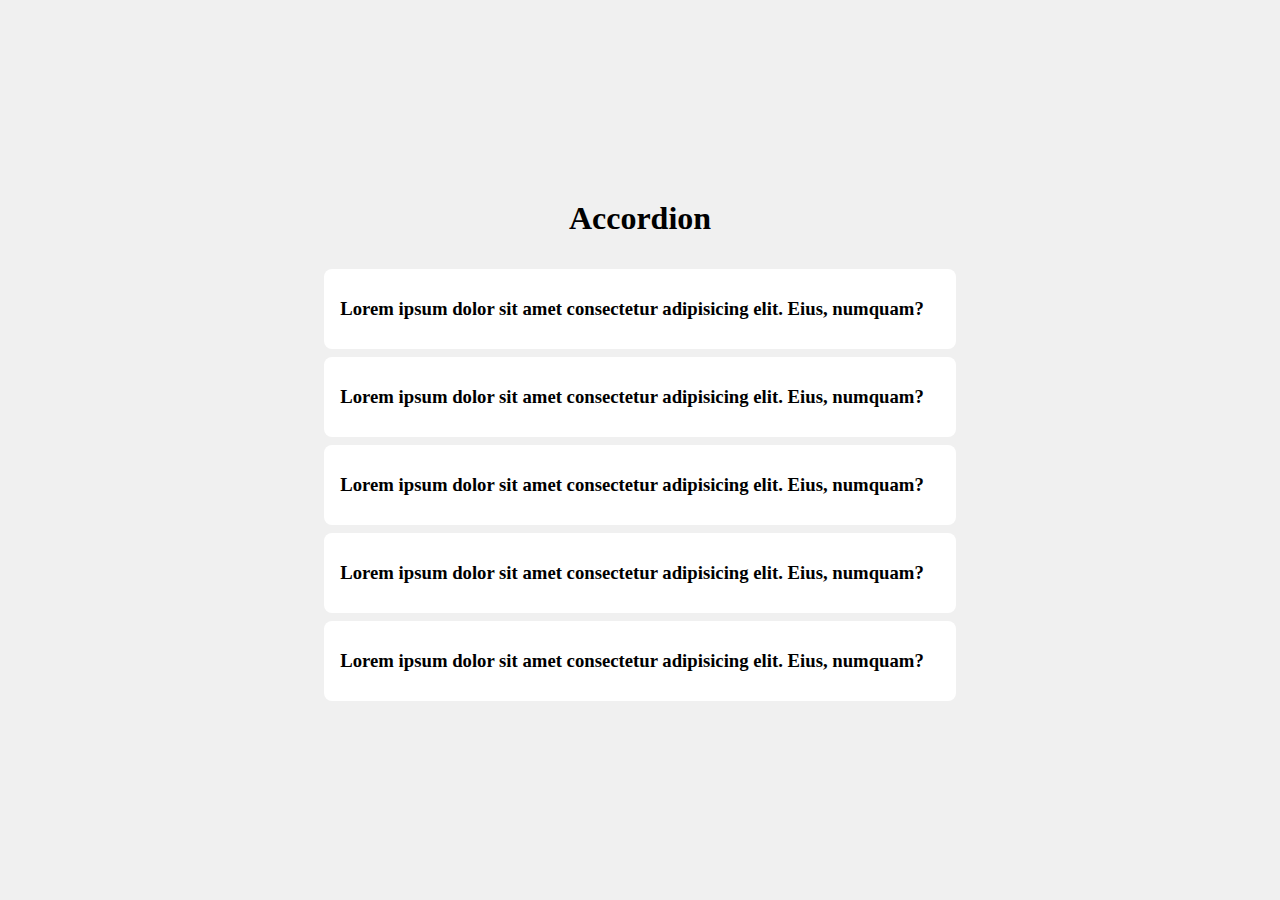
==== accordion/index.html @ 0166620b "accordion is complated" ====
<!DOCTYPE html>
<html lang="en">
<head>
    <meta charset="UTF-8">
    <meta http-equiv="X-UA-Compatible" content="IE=edge">
    <meta name="viewport" content="width=device-width, initial-scale=1.0">
    <link rel="stylesheet" href="https://cdnjs.cloudflare.com/ajax/libs/font-awesome/6.2.1/css/all.min.css" integrity="sha512-MV7K8+y+gLIBoVD59lQIYicR65iaqukzvf/nwasF0nqhPay5w/9lJmVM2hMDcnK1OnMGCdVK+iQrJ7lzPJQd1w==" crossorigin="anonymous" referrerpolicy="no-referrer" />
    <link rel="stylesheet" href="main.css">
    <title>accordion</title>
</head>
<body>
    <h1>Accordion</h1>
    <div class="joke-container">
        <div class="joke">
            <div class="joke-content">
                <h3 class="joke-title">Lorem ipsum dolor sit amet consectetur adipisicing elit. Eius, numquam?</h3>
                 <p class="joke-text">Lorem, ipsum dolor.</p>
            </div>
            <i class="fa-solid fa-chevron-down"></i>
        </div>
        <div class="joke">
            <div class="joke-content">
                <h3 class="joke-title">Lorem ipsum dolor sit amet consectetur adipisicing elit. Eius, numquam?</h3>
                 <p class="joke-text">Lorem, ipsum dolor.</p>
            </div>
            <i class="fa-solid fa-chevron-down"></i>
        </div>
        <div class="joke">
            <div class="joke-content">
                <h3 class="joke-title">Lorem ipsum dolor sit amet consectetur adipisicing elit. Eius, numquam?</h3>
                 <p class="joke-text">Lorem, ipsum dolor.</p>
            </div>
            <i class="fa-solid fa-chevron-down"></i>
        </div>
        <div class="joke">
            <div class="joke-content">
                <h3 class="joke-title">Lorem ipsum dolor sit amet consectetur adipisicing elit. Eius, numquam?</h3>
                 <p class="joke-text">Lorem, ipsum dolor.</p>
            </div>
            <i class="fa-solid fa-chevron-down"></i>
        </div>
        <div class="joke">
            <div class="joke-content">
                <h3 class="joke-title">Lorem ipsum dolor sit amet consectetur adipisicing elit. Eius, numquam?</h3>
                 <p class="joke-text">Lorem, ipsum dolor.</p>
            </div>
            <i class="fa-solid fa-chevron-down"></i>
        </div>
        
    </div>

    <!-- javascript -->
    <script src="app.js"></script>
</body>
</html>
---- accordion/main.css ----
*{
    margin: 0;
    padding: 0;
    box-sizing: border-box;
}

body{
    background-color: #f0f0f0;
    height: 100vh;
    display: flex;
    flex-direction: column;
    justify-content: center;
    align-items: center;
    gap: 32px;
}

.joke-container{
    display: flex;
    flex-direction: column;
    gap: 8px;
}

.joke{
    background-color: #fff;
    padding: 16px;
    border-radius: 8px;
    display: flex;
    gap: 16px;
    justify-content: center;
    align-items: center;
    height: 80px;
    transition: all 0.2s ease-in;
    
}

i{
    cursor: pointer;
    transition: all 0.2s;
}

i.up{
    transform: rotate(180deg);
}

.joke-text {    
    display: none;
}

.joke.active {
    height: 150px;
    align-items: start;
    background-color:antiquewhite;
}
  
.joke.active .joke-text {
    display: block;
}

.joke.active .joke-title{
    margin-bottom: 32px;
}
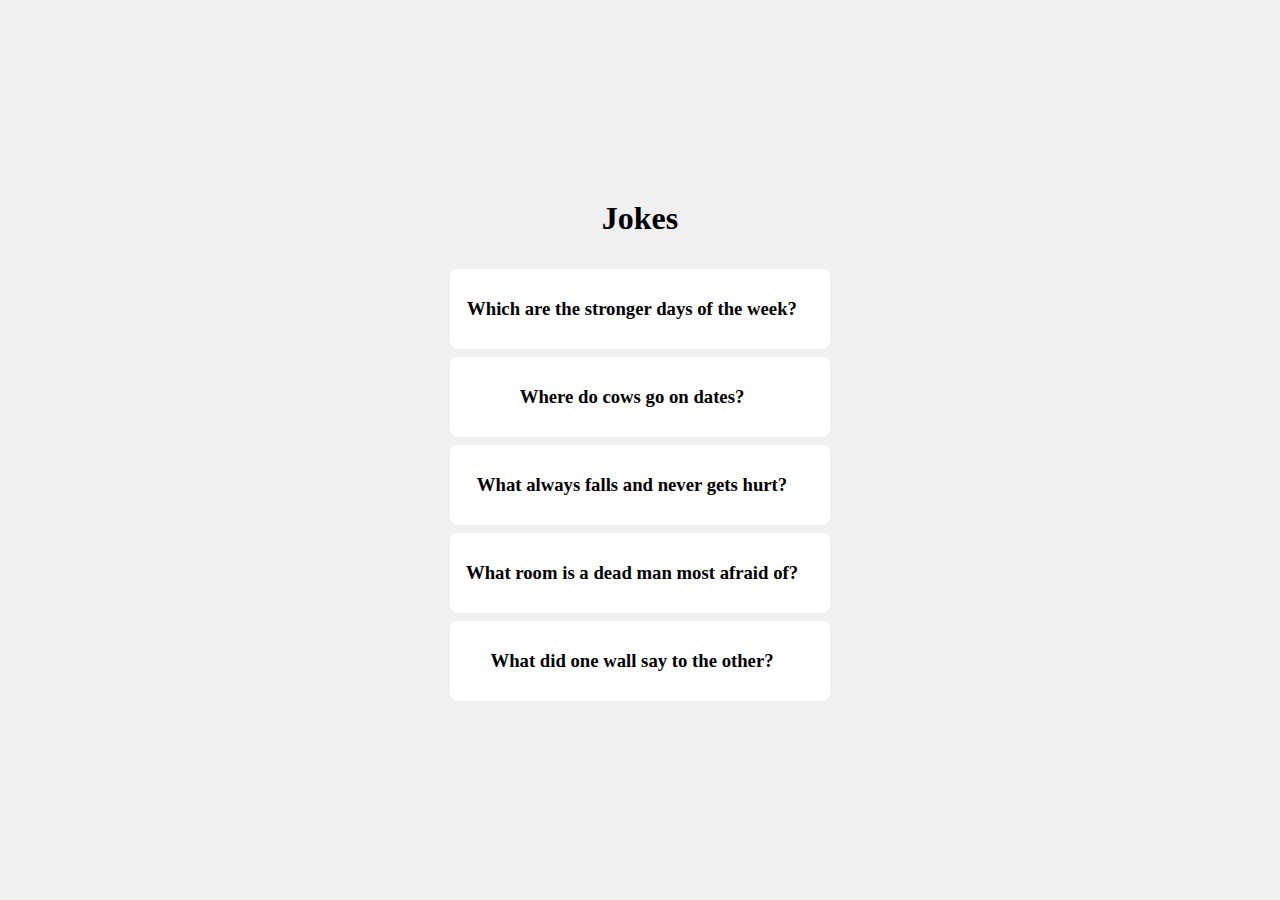
==== commit c6f9169a: "arrow bug solved and questions added" ====
--- a/accordion/index.html
+++ b/accordion/index.html
@@ -9,40 +9,40 @@
     <title>accordion</title>
 </head>
 <body>
-    <h1>Accordion</h1>
+    <h1>Jokes</h1>
     <div class="joke-container">
         <div class="joke">
             <div class="joke-content">
-                <h3 class="joke-title">Lorem ipsum dolor sit amet consectetur adipisicing elit. Eius, numquam?</h3>
-                 <p class="joke-text">Lorem, ipsum dolor.</p>
+                <h3 class="joke-title">Which are the stronger days of the week?</h3>
+                 <p class="joke-text">Saturday and Sunday. The rest are weekdays.</p>
             </div>
             <i class="fa-solid fa-chevron-down"></i>
         </div>
         <div class="joke">
             <div class="joke-content">
-                <h3 class="joke-title">Lorem ipsum dolor sit amet consectetur adipisicing elit. Eius, numquam?</h3>
-                 <p class="joke-text">Lorem, ipsum dolor.</p>
+                <h3 class="joke-title"> Where do cows go on dates?</h3>
+                 <p class="joke-text">MOOOOvies</p>
             </div>
             <i class="fa-solid fa-chevron-down"></i>
         </div>
         <div class="joke">
             <div class="joke-content">
-                <h3 class="joke-title">Lorem ipsum dolor sit amet consectetur adipisicing elit. Eius, numquam?</h3>
-                 <p class="joke-text">Lorem, ipsum dolor.</p>
+                <h3 class="joke-title">What always falls and never gets hurt?</h3>
+                 <p class="joke-text">rain!</p>
             </div>
             <i class="fa-solid fa-chevron-down"></i>
         </div>
         <div class="joke">
             <div class="joke-content">
-                <h3 class="joke-title">Lorem ipsum dolor sit amet consectetur adipisicing elit. Eius, numquam?</h3>
-                 <p class="joke-text">Lorem, ipsum dolor.</p>
+                <h3 class="joke-title"> What room is a dead man most afraid of?</h3>
+                 <p class="joke-text">The living room!</p>
             </div>
             <i class="fa-solid fa-chevron-down"></i>
         </div>
         <div class="joke">
             <div class="joke-content">
-                <h3 class="joke-title">Lorem ipsum dolor sit amet consectetur adipisicing elit. Eius, numquam?</h3>
-                 <p class="joke-text">Lorem, ipsum dolor.</p>
+                <h3 class="joke-title">What did one wall say to the other?</h3>
+                 <p class="joke-text">Hey, let’s meet in the corner.</p>
             </div>
             <i class="fa-solid fa-chevron-down"></i>
         </div>
